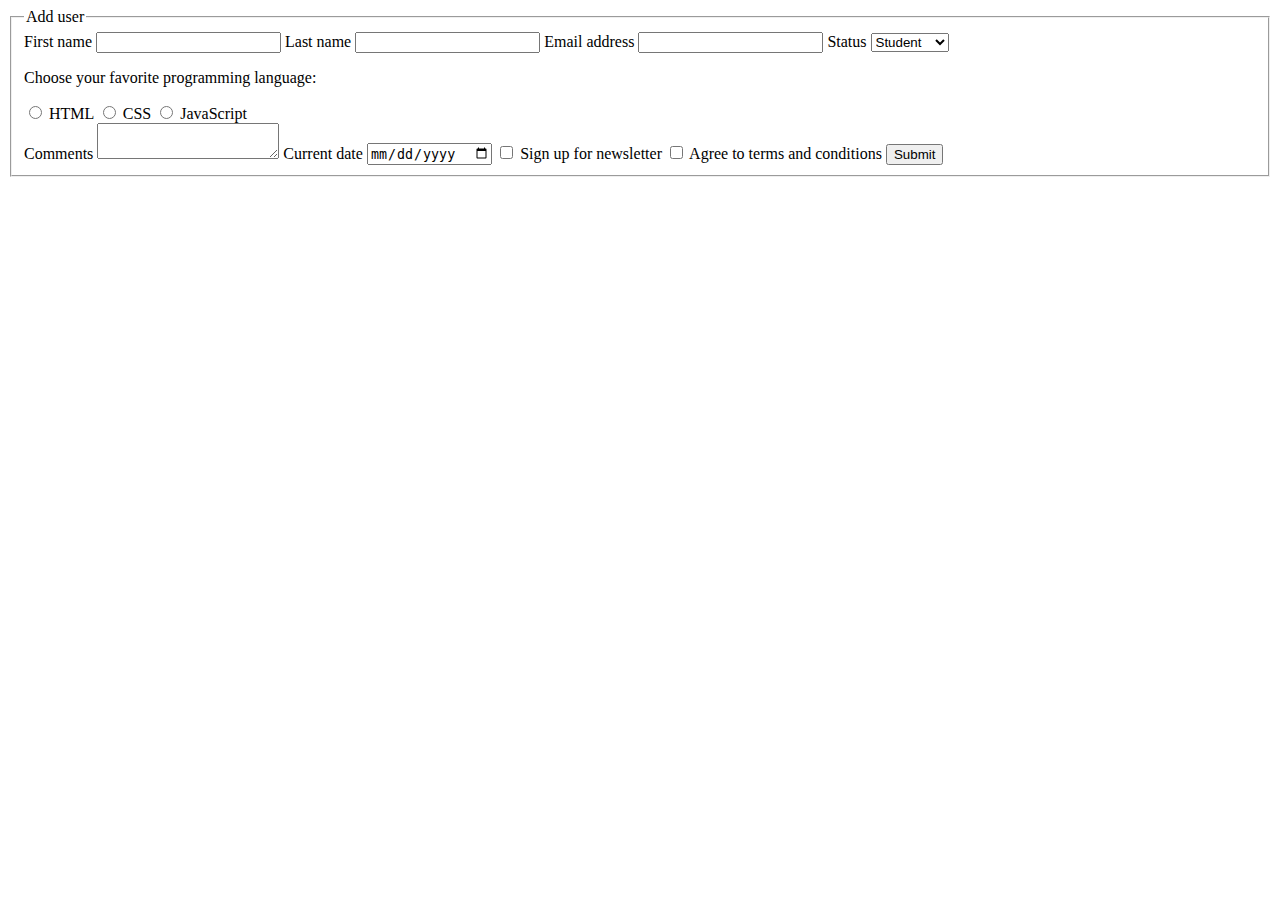
==== campus_survey.html @ 05e4aa50 "inital commit and create survey html" ====
<!DOCTYPE html>
<html lang="en">

<head>
  <meta charset="UTF-8">
  <meta http-equiv="X-UA-Compatible" content="IE=edge">
  <meta name="viewport" content="width=device-width, initial-scale=1.0">
  <title>Document</title>
</head>

<body>
  <form action="submit" method="post" autocomplete="off">
    <fieldset>
      <legend>Add user</legend>

      <label for="firstName">First name</label>
      <input type="text" id="firstName" name="first_name">

      <label for="lastName">Last name</label>
      <input type="text" id="lastName" name="last_name">

      <label for="emailAddress">Email address</label>
      <input type="email" id="emailAddress" name="email_address">

      <label for="status">Status</label>
      <select id="status" name="status">
        <option value="student">Student</option>
        <option value="instructor">Instructor</option>
        <option value="guest">Guest</option>
      </select>

      <div>
        <p>Choose your favorite programming language:</p>

        <input type="radio" id="html" name="favorite_language" value="html">
        <label for="html">HTML</label>
        <input type="radio" id="css" name="favorite_language" value="css">
        <label for="css">CSS</label>
        <input type="radio" id="javascript" name="favorite_language" value="javascript">
        <label for="javascript">JavaScript</label>
      </div>

      <label for="comments">Comments</label>
      <textarea id="comments" name="comments"></textarea>

      <label for="current_date">Current date</label>
      <input type="date" id="current_date" name="current-date">

      <input type="checkbox" id="newsletter" name="newsletter">
      <label for="newsletter">Sign up for newsletter</label>

      <input type="checkbox" id="terms_conditions" name="terms_conditions">
      <label for="terms_conditions">Agree to terms and conditions</label>

      <button type="submit">Submit</button>
    </fieldset>

  </form>
</body>

</html>
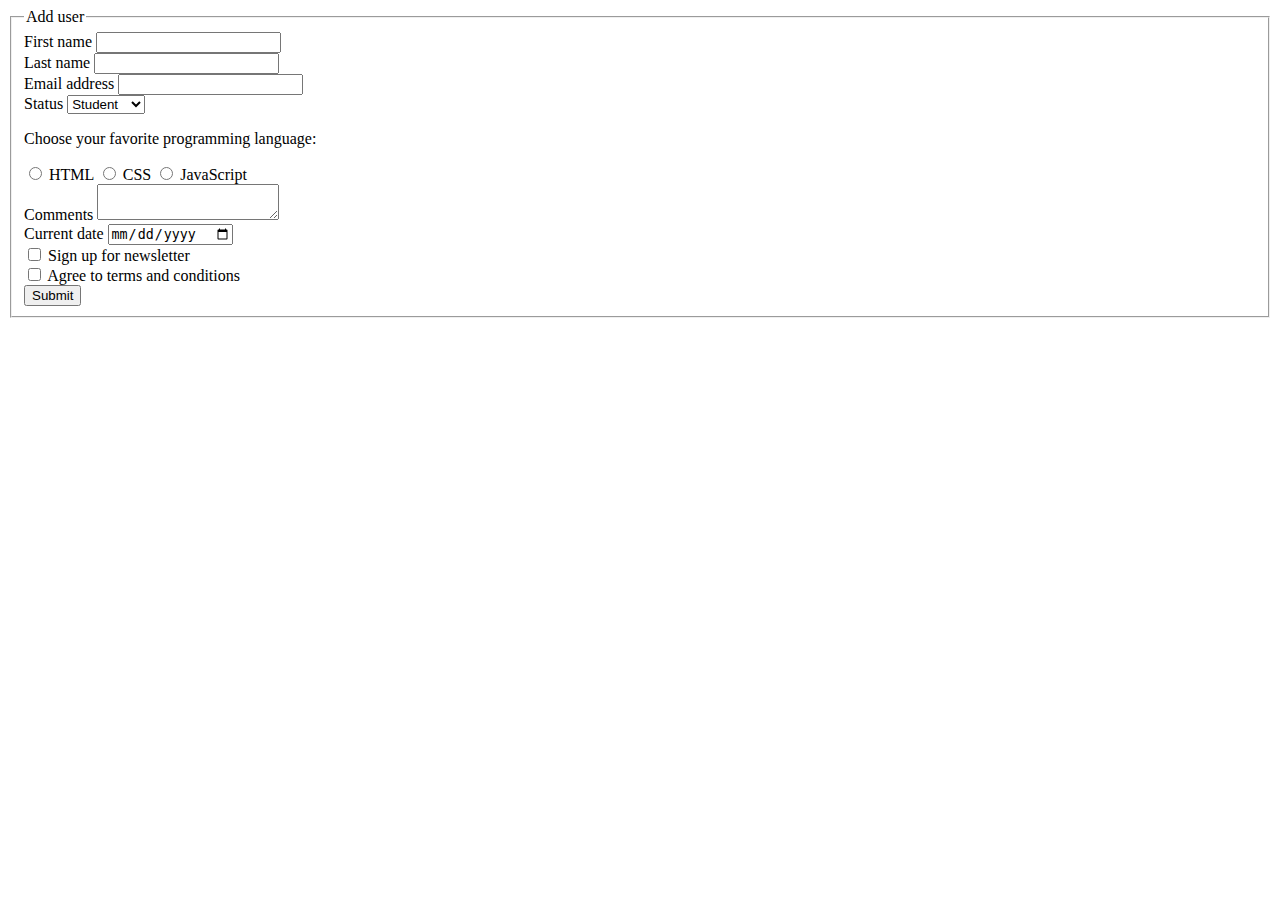
==== commit 64c67ca9: "create css stylesheet" ====
--- a/campus_survey.html
+++ b/campus_survey.html
@@ -6,6 +6,7 @@
   <meta http-equiv="X-UA-Compatible" content="IE=edge">
   <meta name="viewport" content="width=device-width, initial-scale=1.0">
   <title>Document</title>
+  <link href="campus-survey.css" rel="stylesheet">
 </head>
 
 <body>
@@ -13,21 +14,27 @@
     <fieldset>
       <legend>Add user</legend>
 
-      <label for="firstName">First name</label>
-      <input type="text" id="firstName" name="first_name">
+      <div>
+        <label for="firstName">First name</label>
+        <input type="text" id="firstName" name="first_name">
+      </div>
 
       <label for="lastName">Last name</label>
       <input type="text" id="lastName" name="last_name">
+      </div>
 
-      <label for="emailAddress">Email address</label>
-      <input type="email" id="emailAddress" name="email_address">
-
-      <label for="status">Status</label>
-      <select id="status" name="status">
-        <option value="student">Student</option>
-        <option value="instructor">Instructor</option>
-        <option value="guest">Guest</option>
-      </select>
+      <div>
+        <label for="emailAddress">Email address</label>
+        <input type="email" id="emailAddress" name="email_address">
+      </div>
+      <div>
+        <label for="status">Status</label>
+        <select id="status" name="status">
+          <option value="student">Student</option>
+          <option value="instructor">Instructor</option>
+          <option value="guest">Guest</option>
+        </select>
+      </div>
 
       <div>
         <p>Choose your favorite programming language:</p>
@@ -39,18 +46,22 @@
         <input type="radio" id="javascript" name="favorite_language" value="javascript">
         <label for="javascript">JavaScript</label>
       </div>
-
-      <label for="comments">Comments</label>
-      <textarea id="comments" name="comments"></textarea>
-
-      <label for="current_date">Current date</label>
-      <input type="date" id="current_date" name="current-date">
-
-      <input type="checkbox" id="newsletter" name="newsletter">
-      <label for="newsletter">Sign up for newsletter</label>
-
-      <input type="checkbox" id="terms_conditions" name="terms_conditions">
-      <label for="terms_conditions">Agree to terms and conditions</label>
+      <div>
+        <label for="comments">Comments</label>
+        <textarea id="comments" name="comments"></textarea>
+      </div>
+      <div>
+        <label for="current_date">Current date</label>
+        <input type="date" id="current_date" name="current-date">
+      </div>
+      <div>
+        <input type="checkbox" id="newsletter" name="newsletter">
+        <label for="newsletter">Sign up for newsletter</label>
+      </div>
+      <div>
+        <input type="checkbox" id="terms_conditions" name="terms_conditions">
+        <label for="terms_conditions">Agree to terms and conditions</label>
+      </div>
 
       <button type="submit">Submit</button>
     </fieldset>
